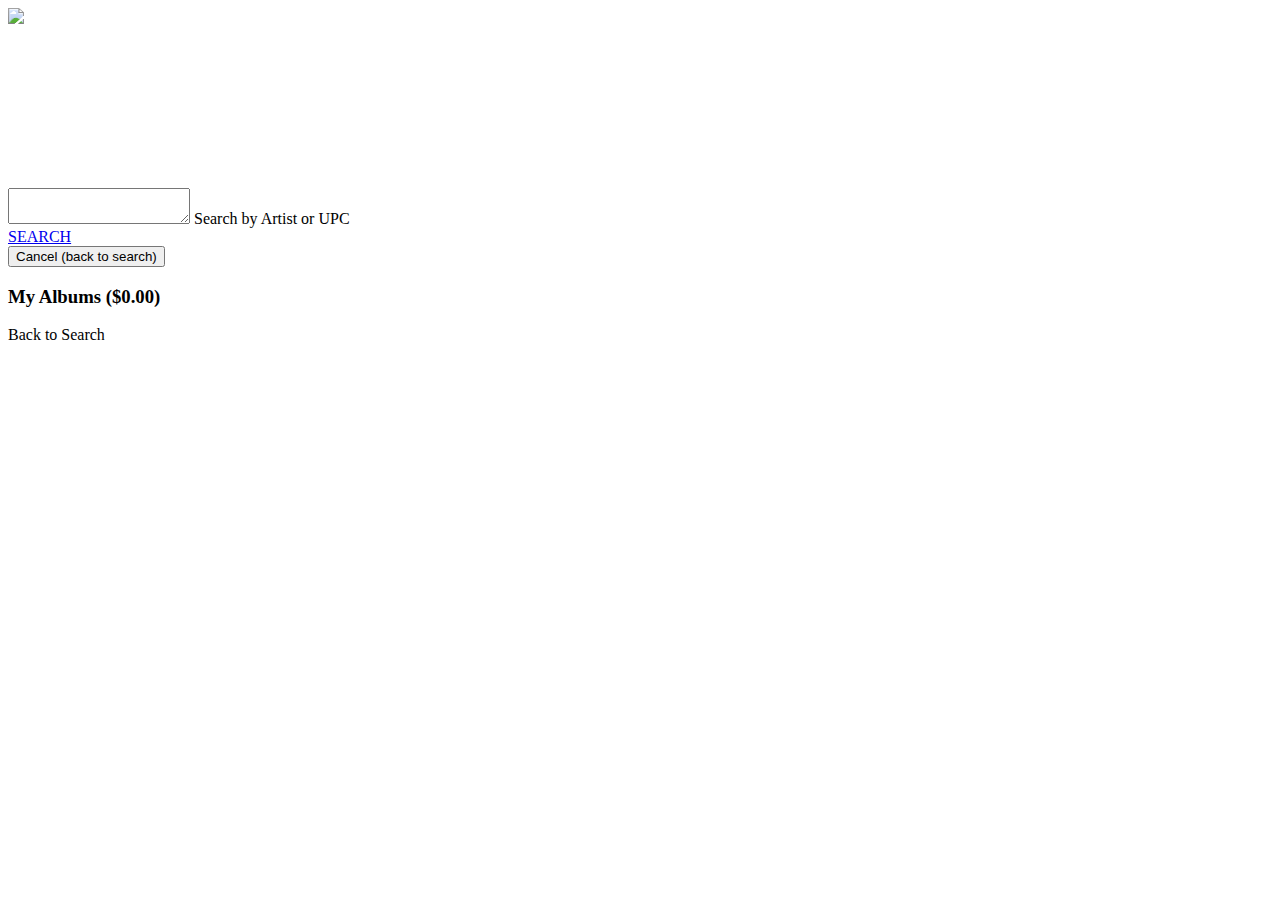
==== index.html @ d6fe033b "2nd commit" ====
<!doctype html>
<html lang="en">

<head>
	<link rel='shortcut icon' href='/Users/peterdoane/Projects/week4/DISCOGS/images/favicon.png' type='image/x-icon'/>
	<title>DiscogGopher</title>
	<meta charset="UTF-8">
	<title>Document</title>
	<link type="text/css" rel="stylesheet" href="css/styles.css" media="screen,projection">
	<link type="text/css" rel="stylesheet" href="library/materialize/css/materialize.css" media="screen,projection">
	<meta name="viewport" content="width=device-width, initial-scale=1.0" />
	<!-- Compiled and minified JavaScript -->
</head>

<body>
	<div class="container">
		<!-- ROW 1 -->
		<div class="row">
			<a class="gotoSearch"><img src="/Users/peterdoane/Projects/week4/DISCOGS/images/DiscogGopherWhite.png" class="center-align col s6 offset-s3"></a>
			<!--ROW 2 - contains PRICEsuggestions-->
      <div class="row">
        <div class="col 6 pull s7" id="testing-module"></div>
      </div>
		<!--ROW 3 SEARCH BAR-->
			<!--two columns one row  -->
		<div class="row" id="search-module">
			<div class="col s9">
				<form>
					<div class="row">
						<div class="input-field col s6 offset-s5" style="margin-top:10em">
							<textarea id="textarea1" class="materialize-textarea white-text"></textarea>
							<label for="textarea1">Search by Artist or UPC</label>
							<div class="center-align">
								<a href="#search-result-go-to" class="btn-large grey" id="search-by-artist-link">SEARCH</a>
							</div>
						</div>
					</div>
				</form>
			</div>
		</div>
		<!--ROW 4 - ADD TO COLLECTION-->
		<div class="row" id="details-module">
				<button class="btn-large grey" class="gotoSearch" id="cancel-album-button">Cancel (back to search)</button>
				<div class="release"></div>
		</div>
		<div class="row" id="user-collection-module">
			<h3 class="white-text">My Albums ($<span id="user-collection-total-value">0.00</span>)</h3>
			<a class="gotoSearch white-text btn">Back to Search</a>
			<div class="carousel">
			</div>
			<ul id="user-album-list">
			</ul>
		</div>
	</div>

	<template id="user-album-list-item-template">
		<li>
			<dl>
				<dt id="search-result-go-to" class="white-text scrollspy">Artist</dt>
				<dd class="white-text">%artist%</dd>
				<dt class="white-text">Album</dt>
				<dd class="white-text">%album%</dd>
				<dt class="white-text">Year</dt>
				<dd class="white-text">%releaseDate%</dd>
				<dt class="white-text">Edition</dt>
				<dd class="white-text">%edition%</dd>
			</dl>
			<img class="cover" src="%cover%" alt="%artist% - %album%" />
		</li>
	</template>


	<template id="user-album-carousel-item-template">
		<a class="carousel-item" href="#%release%!">
			<img class="cover" src="%cover%" alt="%artist% - %album%" />
		</a>
	</template>
	<template id="search-result-template">
		<div id="search-result" class="search-result scrollspy white-text">
			<p class="album">
				<a class="release-details-link" data-upc="%upc%">%album%</a>
			</p>
			<p class="artist">%artist%</p>
		</div>
	</template>
	<template id="release-details-template">
		<div class="release-details white-text">
			<p class="artist white-text">%artist%</p>
			<p class="album white-text">%album%</p>
			<p class="edition white-text">%edition%</p>
			<p class="release-date white-text">%releaseDate%</p>
			<img class="cover" src="%cover%" alt="%artist% - %album%" />
			<button class="btn-large teal lighten-4" id="collectionButton" data-id="%id%" data-condition-input-name="condition_%id%" data-upc="%upc%">Add to Collection</button>
		</div>
	</template>
	<template id="price-template">
		<input type="radio" name="condition_%release%" value="%id%" id="condition_%release%_%id%" />
		<label for="condition_%release%_%id%">%condition%</label>
	</template>
	<script src="library/underscore.js"></script>
	<script src="library/jquery-1.12.4.min.js"></script>
	<script src="https://cdnjs.cloudflare.com/ajax/libs/materialize/0.97.6/js/materialize.min.js"></script>
	<script src="js/discogsAPI.js"></script>
	<script src="js/storage.js"></script>
	<script src="js/app.js"></script>
</body>

</html>
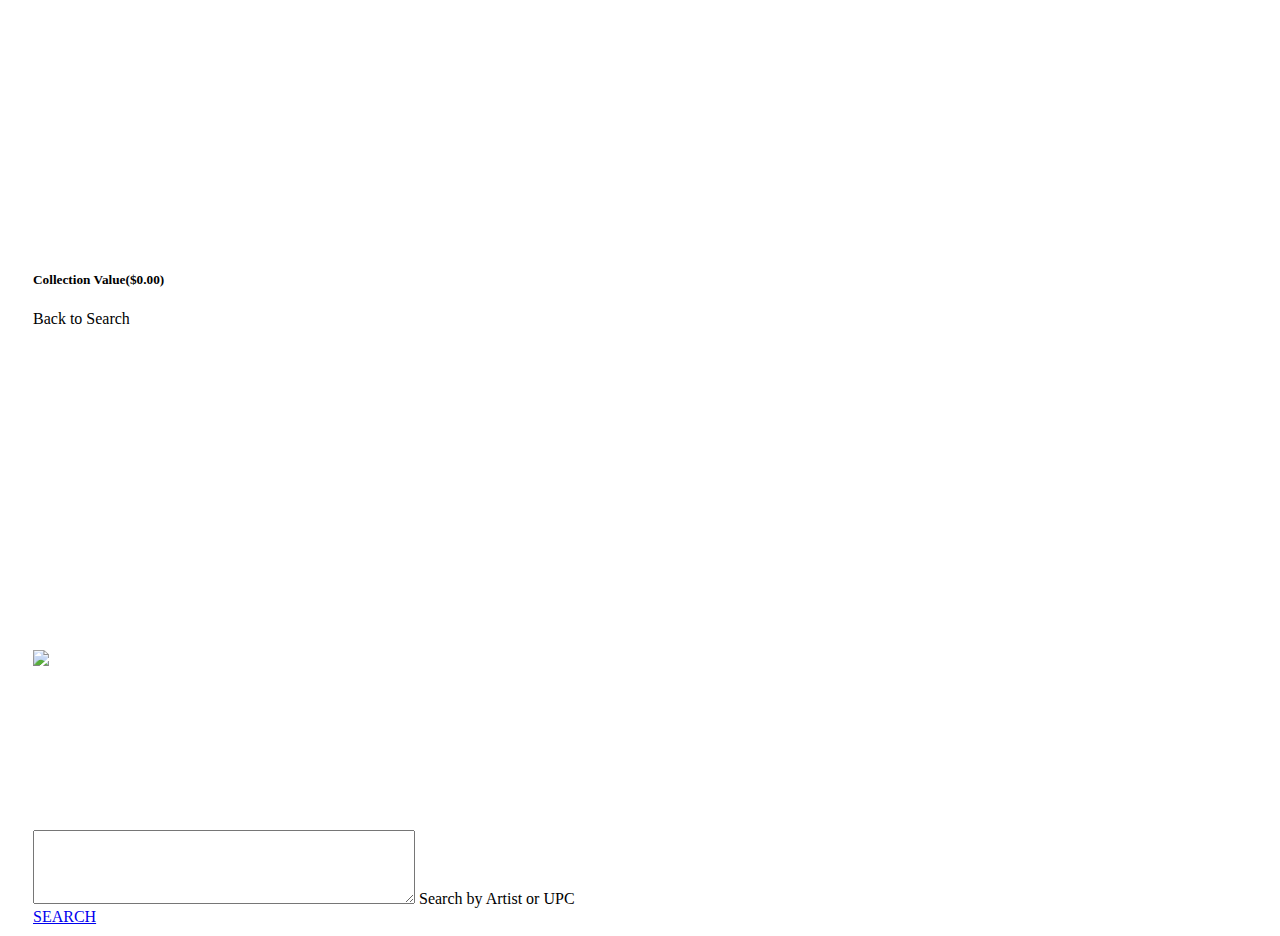
==== commit 12a3eda4: "4th commit" ====
--- a/index.html
+++ b/index.html
@@ -2,7 +2,7 @@
 <html lang="en">
 
 <head>
-	<link rel='shortcut icon' href='/Users/peterdoane/Projects/week4/DISCOGS/images/favicon.png' type='image/x-icon'/>
+	<link rel='shortcut icon' href='http://i.imgur.com/p6lPrcn.png' type='image/x-icon' />
 	<title>DiscogGopher</title>
 	<meta charset="UTF-8">
 	<title>Document</title>
@@ -13,84 +13,121 @@
 </head>
 
 <body>
+
+
+
 	<div class="container">
 		<!-- ROW 1 -->
 		<div class="row">
-			<a class="gotoSearch"><img src="/Users/peterdoane/Projects/week4/DISCOGS/images/DiscogGopherWhite.png" class="center-align col s6 offset-s3"></a>
-			<!--ROW 2 - contains PRICEsuggestions-->
-      <div class="row">
-        <div class="col 6 pull s7" id="testing-module"></div>
-      </div>
-		<!--ROW 3 SEARCH BAR-->
-			<!--two columns one row  -->
-		<div class="row" id="search-module">
-			<div class="col s9">
-				<form>
-					<div class="row">
-						<div class="input-field col s6 offset-s5" style="margin-top:10em">
-							<textarea id="textarea1" class="materialize-textarea white-text"></textarea>
-							<label for="textarea1">Search by Artist or UPC</label>
-							<div class="center-align">
-								<a href="#search-result-go-to" class="btn-large grey" id="search-by-artist-link">SEARCH</a>
+			<div class="col s6 results">
+
+				<!-- I can put things here for them to show up on the left -->
+				<div id="user-collection-module">
+					<div class="carousel"></div>
+					<h5 class="white-text">Collection Value($<span id="user-collection-total-value">0.00</span>)</h5>
+					<a class="gotoSearch white-text btn">Back to Search</a>
+				</div>
+				<ul id="user-album-list">
+				</ul>
+				<!-- RESULTS -->
+				<div id="search-result-list"></div>
+				<template id="search-result-template">
+					<div id="search-result" class="search-result white-text">
+						<p class="artist">%artist%</p>
+						<p class="album">
+							<a class="release-details-link" href="#" data-upc="%upc%">%album%</a>
+						</p>
+					</div>
+				</template>
+			</div>
+			<div class="col s6">
+				<div class="row">
+					<div class="col s12 center-align">
+						<a href="#search-result-go-to" id="gotoSearch" class="gotoSearch">
+							<img src="/Users/peterdoane/Projects/week4/DISCOGS/images/DiscogGopherWhite.png" width="85%" class="center-align">
+						</a>
+					</div>
+				</div>
+				<!--ROW 2 - contains PRICEsuggestions-->
+				<div class="row">
+					<div class="col 6 pull s7" id="testing-module"></div>
+				</div>
+				<!--ROW 3 SEARCH BAR-->
+				<!--two columns one row  -->
+				<!-- put all modules HERE to make them show up on the right****except for COLLECTION module and searchresults list -->
+
+				<div class="row" id="search-module">
+					<div class="col s9">
+						<form>
+							<div class="row">
+								<div class="input-field col s12" style="margin-top:10em">
+									<textarea id="textarea1" class="materialize-textarea white-text"></textarea>
+									<label for="textarea1">Search by Artist or UPC</label>
+									<div class="center-align">
+										<a href="#search-result-go-to" class="btn-large grey" id="search-by-artist-link">SEARCH</a>
+										<template id="user-album-list-item-template">
+											<li>
+												<dl>
+													<dt id="search-result-go-to" class="white-text">Artist</dt>
+													<dd class="white-text">%artist%</dd>
+													<dt class="white-text">Album</dt>
+													<dd class="white-text">%album%</dd>
+													<dt class="white-text">Year</dt>
+													<dd class="white-text">%releaseDate%</dd>
+													<dt class="white-text">Edition</dt>
+													<dd class="white-text">%edition%</dd>
+													<dt class="white-text">Price</dt>
+													<dd class="white-text dynamicPrice"></dd>
+												</dl>
+												<img class="cover" src="%cover%" alt="%artist% - %album%" />
+											</li>
+										</template>
+									</div>
+								</div>
 							</div>
-						</div>
+						</form>
+
 					</div>
-				</form>
+				</div>
+				<div class="row" id="details-module">
+
+					<div class="release"></div>
+				</div>
 			</div>
+
 		</div>
 		<!--ROW 4 - ADD TO COLLECTION-->
-		<div class="row" id="details-module">
-				<button class="btn-large grey" class="gotoSearch" id="cancel-album-button">Cancel (back to search)</button>
-				<div class="release"></div>
-		</div>
-		<div class="row" id="user-collection-module">
-			<h3 class="white-text">My Albums ($<span id="user-collection-total-value">0.00</span>)</h3>
-			<a class="gotoSearch white-text btn">Back to Search</a>
-			<div class="carousel">
-			</div>
-			<ul id="user-album-list">
-			</ul>
-		</div>
+
+
 	</div>
 
-	<template id="user-album-list-item-template">
-		<li>
-			<dl>
-				<dt id="search-result-go-to" class="white-text scrollspy">Artist</dt>
-				<dd class="white-text">%artist%</dd>
-				<dt class="white-text">Album</dt>
-				<dd class="white-text">%album%</dd>
-				<dt class="white-text">Year</dt>
-				<dd class="white-text">%releaseDate%</dd>
-				<dt class="white-text">Edition</dt>
-				<dd class="white-text">%edition%</dd>
-			</dl>
-			<img class="cover" src="%cover%" alt="%artist% - %album%" />
-		</li>
+	<template class="carousel" id="user-album-carousel-item-template">
+		<a class="carousel-item" href="#%release%!">
+			<img class="cover" src="%cover%" alt="%artist% - %album%" href="#"/>
+		</a>
 	</template>
 
 
-	<template id="user-album-carousel-item-template">
-		<a class="carousel-item" href="#%release%!">
-			<img class="cover" src="%cover%" alt="%artist% - %album%" />
-		</a>
-	</template>
-	<template id="search-result-template">
-		<div id="search-result" class="search-result scrollspy white-text">
-			<p class="album">
-				<a class="release-details-link" data-upc="%upc%">%album%</a>
-			</p>
-			<p class="artist">%artist%</p>
-		</div>
-	</template>
 	<template id="release-details-template">
 		<div class="release-details white-text">
-			<p class="artist white-text">%artist%</p>
-			<p class="album white-text">%album%</p>
-			<p class="edition white-text">%edition%</p>
-			<p class="release-date white-text">%releaseDate%</p>
-			<img class="cover" src="%cover%" alt="%artist% - %album%" />
-			<button class="btn-large teal lighten-4" id="collectionButton" data-id="%id%" data-condition-input-name="condition_%id%" data-upc="%upc%">Add to Collection</button>
+			<div class="row">
+				<div class="col s12">
+					<p class="artist white-text">%artist%</p>
+					<p class="album white-text">%album%</p>
+					<p class="edition white-text">%edition%</p>
+					<p class="release-date white-text">%releaseDate%</p>
+					<img class="covfer" src="%cover%" alt="%artist% - %album%" />
+				</div>
+			</div>
+			<div class="row">
+				<div class="col s6">
+					<!--  Align buttons to the right-->
+					<button class="btn teal lighten-4" id="collectionButton" data-id="%id%" data-condition-input-name="condition_%id%" data-upc="%upc%">Add</button>
+				</div>
+				<div class="col s6">
+					<a class="btn grey" id="gotoSearch" href="#search-result-go-to">Cancel</a>
+				</div>
+			</div>
 		</div>
 	</template>
 	<template id="price-template">
--- a/css/styles.css
+++ b/css/styles.css
@@ -0,0 +1,34 @@
+body{
+  background-image:url('https://hackadaycom.files.wordpress.com/2014/02/underwater.gif?w=600');
+  background-size:cover;
+
+
+}
+
+#textarea1 {
+
+  font-size: 30px;
+  padding: 10;
+}
+
+ /** { border: 1px solid white; }*/
+
+.results{
+  overflow-x: scroll;
+  overflow-y: scroll;
+  height: 600px;
+  margin-top: 50px;
+}
+
+.container{
+  margin-left:25px !important;
+  margin-right:0px !important;
+}
+
+.artist{
+  font-size: 17px;
+}
+
+.carousel{
+  height:200px!important;
+}
